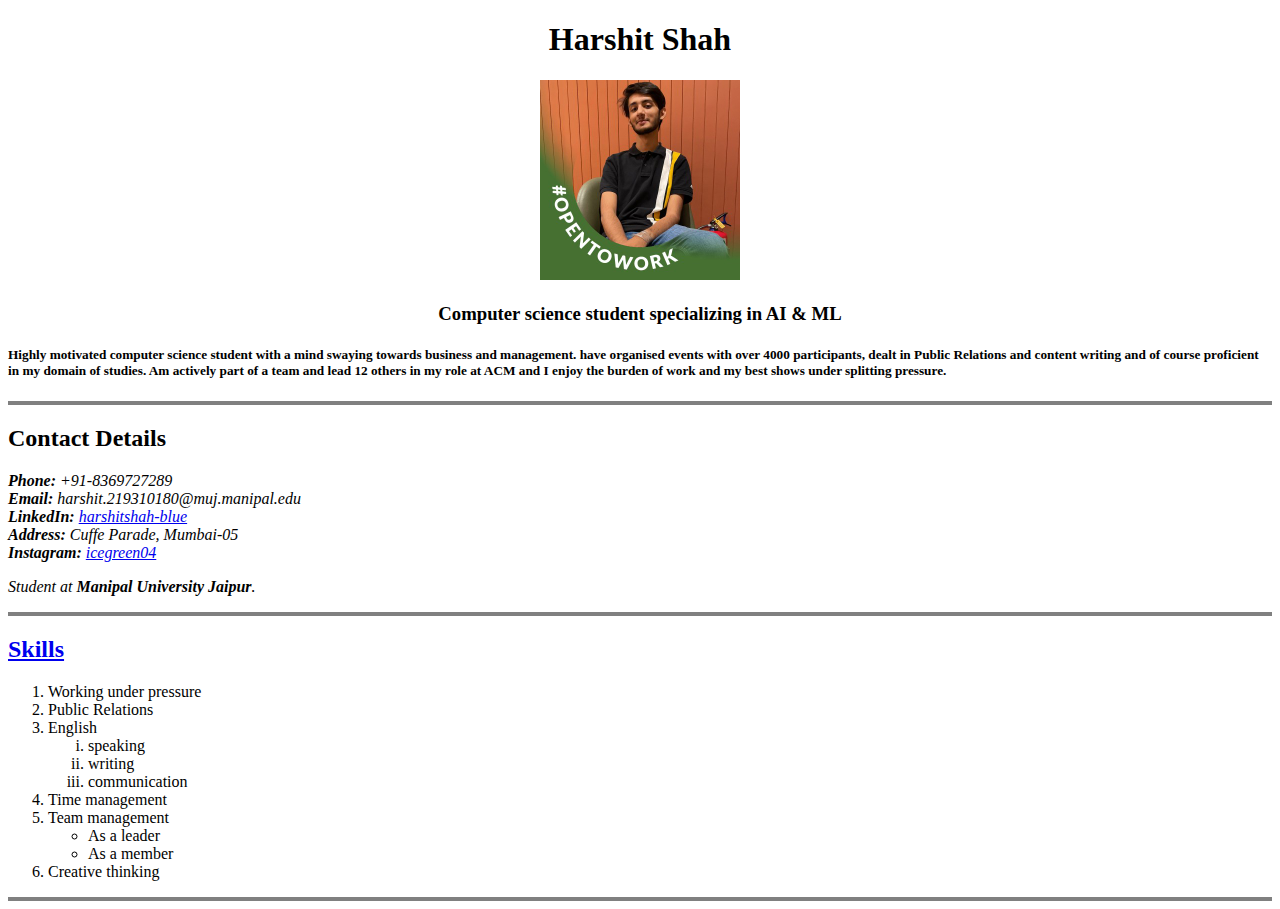
==== Personal site/index.html @ 63141488 "Add files via upload" ====
<!DOCTYPE html>
<html>
    <head>
        <meta charset="UTF-8">
        <title>
            Harshit's personal site
        </title>
    </head>

    <body>
        <center>
        <h1>
            Harshit Shah
        </h1>

        <img src="images/harshit_profile.jpeg" height="200" width="200" alt="Harshit profile picture">

        <h3>
            Computer science student specializing in AI & ML
        </h3>
        </center>

        <h5>
            Highly motivated computer science student with a mind swaying towards business and management. have organised events with over 4000 participants, dealt in Public Relations and content writing and of course proficient in my domain of studies. Am actively part of a team and lead 12 others in my role at ACM and I enjoy the burden of work and my best shows under splitting pressure.
        </h5>

        <hr size="4" noshade>

        <h2>
            Contact Details
        </h2>

        <p>
            <em>
            <b>Phone:</b> +91-8369727289 <br>
            <b>Email:</b> harshit.219310180@muj.manipal.edu <br>
            <b>LinkedIn:</b> <a href="https://www.linkedin.com/in/harshitshah-blue/">harshitshah-blue</a> <br>
            <b>Address: </b> Cuffe Parade, Mumbai-05<br>
            <b>Instagram:</b> <a href="https://instagram.com/icegreen04?igshid=YmMyMTA2M2Y=">icegreen04</a> <br>
            </em>
        </p>

        <p>
            <em>Student at <b>Manipal University Jaipur</b>.</em>
        </p>

        <hr size="4" noshade>

        <h2>
            <a href="skills.html">Skills</a>
        </h2>

        <ol>
            <li>
                Working under pressure
            </li>
            <li>
                Public Relations
            </li>
            <li>
                English
                <ol type="i">
                    <li>
                        speaking
                    </li>
                    <li>
                        writing
                    </li>
                    <li>
                        communication
                    </li>
                </ol>
            </li>
            <li>
                Time management
            </li>
            <li>
                Team management
                <ul>
                    <li>
                        As a leader
                    </li>
                    <li>
                        As a member
                    </li>
                </ul>
            </li>
            <li>
                Creative thinking
            </li>
        </ol>

        <hr size="4" noshade>

    </body>
</html>
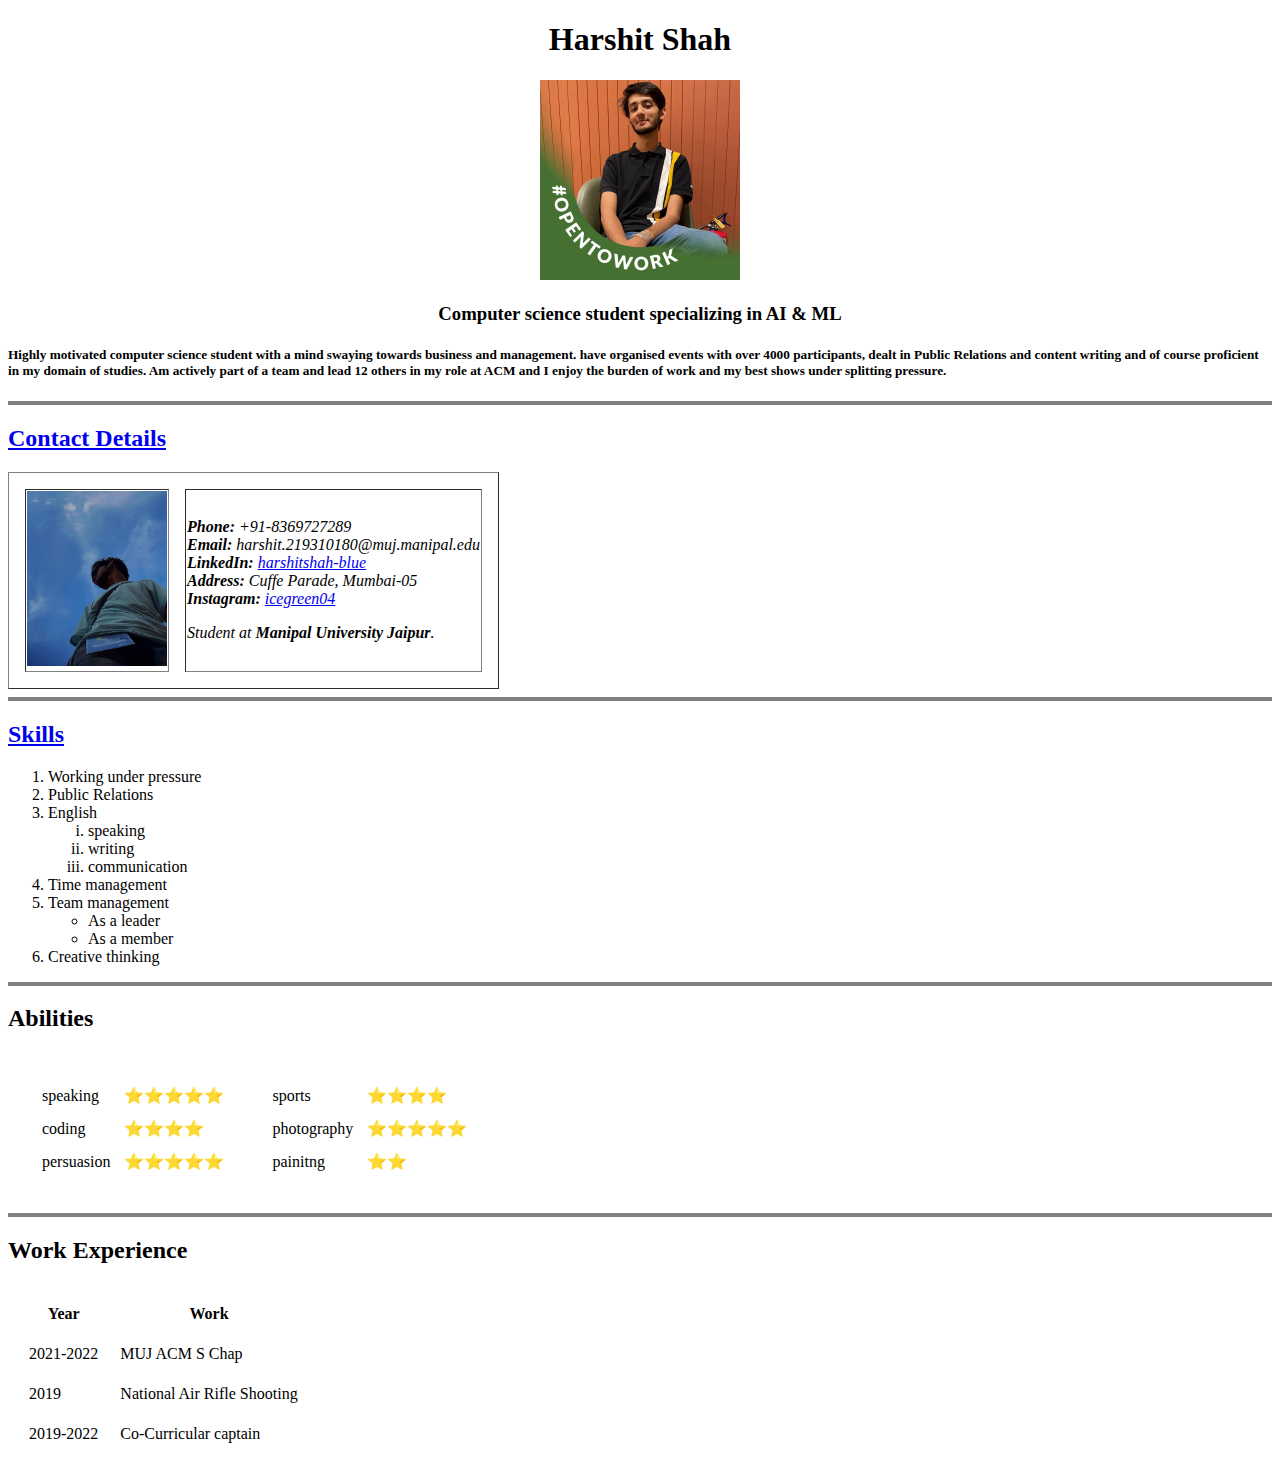
==== commit d7ad0f53: "Add files via upload" ====
--- a/Personal site/index.html
+++ b/Personal site/index.html
@@ -27,22 +27,33 @@
         <hr size="4" noshade>
 
         <h2>
-            Contact Details
-        </h2>
-
-        <p>
-            <em>
-            <b>Phone:</b> +91-8369727289 <br>
-            <b>Email:</b> harshit.219310180@muj.manipal.edu <br>
-            <b>LinkedIn:</b> <a href="https://www.linkedin.com/in/harshitshah-blue/">harshitshah-blue</a> <br>
-            <b>Address: </b> Cuffe Parade, Mumbai-05<br>
-            <b>Instagram:</b> <a href="https://instagram.com/icegreen04?igshid=YmMyMTA2M2Y=">icegreen04</a> <br>
-            </em>
-        </p>
-
-        <p>
-            <em>Student at <b>Manipal University Jaipur</b>.</em>
-        </p>
+            <a href="contact.html">Contact Details</a>
+        </h2>
+        
+        <table border="1" cellspacing="16">
+            <tr>
+                <td>
+                 <img src="images/harshit_contact.JPG" height="175" alt="harshits second image">
+                </td>
+
+                <td>
+                    <p>
+                        <em>
+                            <b>Phone:</b> +91-8369727289 <br>
+                            <b>Email:</b> harshit.219310180@muj.manipal.edu <br>
+                            <b>LinkedIn:</b> <a href="https://www.linkedin.com/in/harshitshah-blue/">harshitshah-blue</a> <br>
+                            <b>Address: </b> Cuffe Parade, Mumbai-05<br>
+                            <b>Instagram:</b> <a href="https://instagram.com/icegreen04?igshid=YmMyMTA2M2Y=">icegreen04</a> <br>
+                        </em>
+                    </p>
+
+                    <p>
+                        <em>Student at <b>Manipal University Jaipur</b>.</em>
+                    </p>
+
+                </td>
+            </tr>
+        </table>
 
         <hr size="4" noshade>
 
@@ -92,5 +103,116 @@
 
         <hr size="4" noshade>
 
+        <h2>
+            Abilities
+        </h2>
+
+        <table cellspacing="20">
+            <tr>
+                <td>
+                    <table cellspacing="12">
+                        <tr>
+                            <td>
+                                speaking
+                            </td>
+                            <td>
+                                ⭐️⭐️⭐️⭐️⭐️
+                            </td>
+                        </tr>
+                        <tr>
+                            <td>
+                                coding
+                            </td>
+                            <td>
+                                ⭐️⭐️⭐️⭐️
+                            </td>
+                        </tr>
+                        <tr>
+                            <td>
+                                persuasion
+                            </td>
+                            <td>
+                                ⭐️⭐️⭐️⭐️⭐️
+                            </td>
+                        </tr>
+                    </table>
+                </td>
+                <td>
+                    <table cellspacing="12">
+                        <tr>
+                            <td>
+                                sports
+                            </td>
+                            <td>
+                                ⭐️⭐️⭐️⭐️
+                            </td>
+                        </tr>
+                        <tr>
+                            <td>
+                                photography
+                            </td>
+                            <td>
+                                ⭐️⭐️⭐️⭐️⭐️
+                            </td>
+                        </tr>
+                        <tr>
+                            <td>
+                                painitng
+                            </td>
+                            <td>
+                                ⭐️⭐️
+                            </td>
+                        </tr>
+                    </table>
+                </td>
+            </tr>
+        </table>
+
+        <hr size="4" noshade>
+
+        <h2>
+            Work Experience
+        </h2>
+
+        <table cellspacing="20">
+            <thead>
+                <tr>
+                    <th>
+                        Year
+                    </th>
+                    <th>
+                        Work
+                    </th>
+                </tr>
+            </thead>
+            
+            <tbody>
+                <tr>
+                    <td>
+                        2021-2022
+                    </td>
+                    <td>
+                        MUJ ACM S Chap
+                    </td>
+                </tr>
+                <tr>
+                    <td>
+                        2019
+                    </td>
+                    <td>
+                        National Air Rifle Shooting
+                    </td>
+                </tr>
+                <tr>
+                    <td>
+                        2019-2022
+                    </td>
+                    <td>
+                        Co-Curricular captain
+                    </td>
+                </tr>
+            </tbody>
+        </table>
+
     </body>
 </html>